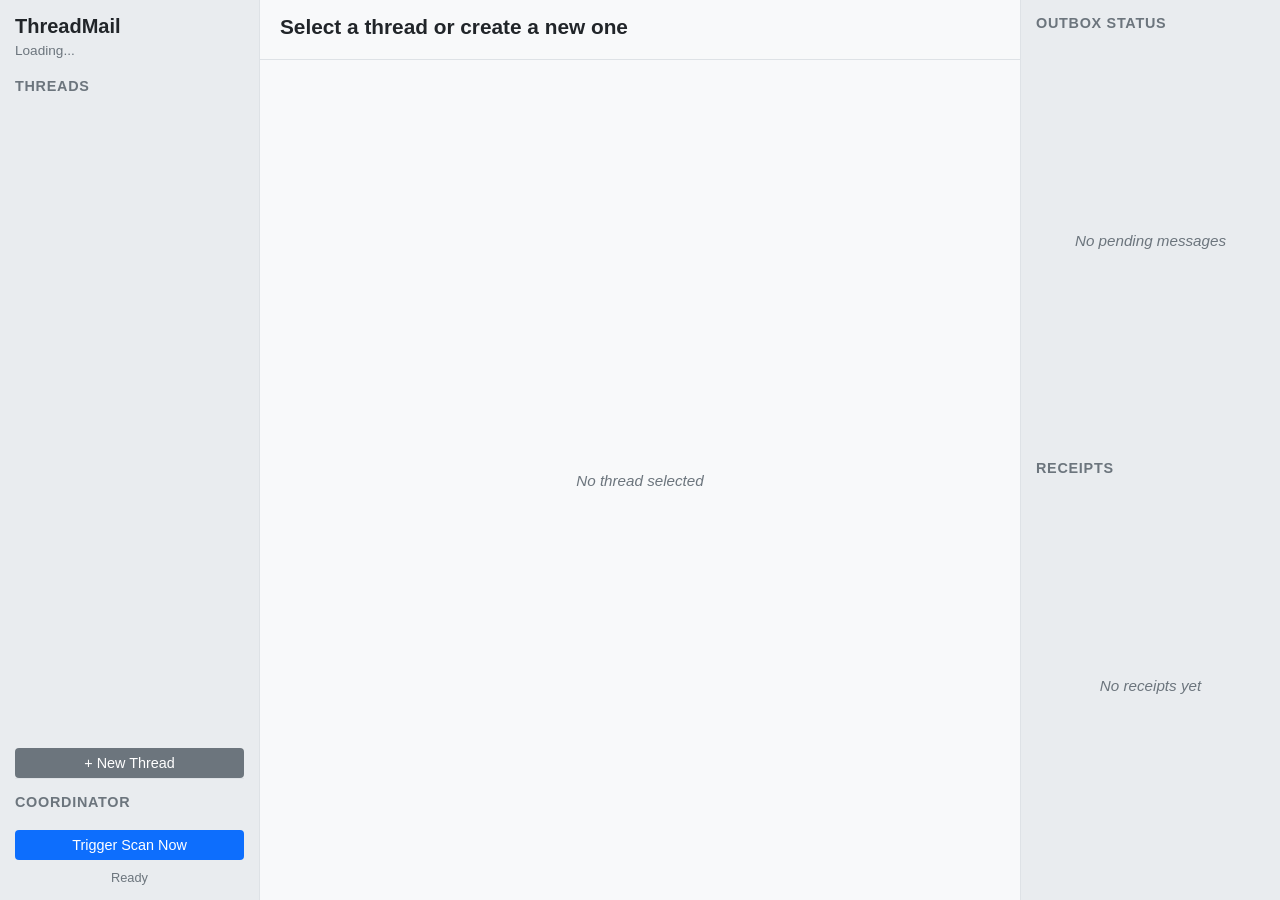
==== src/webapp/static/index.html @ 02db0f02 "Initialize Distributed ThreadMail System (v1.0 VIP)" ====
<!DOCTYPE html>
<html lang="en">
<head>
    <meta charset="UTF-8">
    <meta name="viewport" content="width=device-width, initial-scale=1.0">
    <title>ThreadMail System (itracker)</title>
    <link rel="stylesheet" href="style.css">
</head>
<body>
    <div class="app-container">
        <!-- Sidebar -->
        <aside class="sidebar">
            <div class="sidebar-header">
                <h2>ThreadMail</h2>
                <div class="user-badge" id="user-badge">Loading...</div>
            </div>
            
            <nav class="sidebar-nav">
                <h3>Threads</h3>
                <div class="thread-list" id="thread-list">
                    <!-- Loaded dynamically -->
                </div>
                <button class="btn btn-secondary btn-full" id="btn-new-thread">+ New Thread</button>
            </nav>
            
            <div class="sidebar-footer">
                <h3>Coordinator</h3>
                <button class="btn btn-primary btn-full" id="btn-scan">Trigger Scan Now</button>
                <div class="scan-status" id="scan-status">Ready</div>
            </div>
        </aside>

        <!-- Main Workspace -->
        <main class="main-workspace">
            <!-- Selected Thread Pane -->
            <section class="thread-pane" id="thread-pane">
                <div class="thread-header" id="thread-header">
                    <h1 id="active-thread-title">Select a thread or create a new one</h1>
                    <p id="active-thread-desc"></p>
                    <button class="btn btn-danger" id="btn-mark-done" style="display: none;">Mark DONE</button>
                </div>
                
                <div class="message-timeline" id="message-timeline">
                    <!-- Messages loaded here -->
                    <div class="empty-state">No thread selected</div>
                </div>
                
                <!-- Composer (Draft) Area -->
                <div class="composer" id="composer-area" style="display: none;">
                    <h3>Compose Draft</h3>
                    <textarea id="composer-body" placeholder="Write your markdown message..."></textarea>
                    
                    <div class="composer-controls">
                        <div class="attachments-row">
                            <input type="file" id="composer-file-input" style="display: none;">
                            <button class="btn btn-secondary btn-sm" id="btn-add-attachment">Attach File</button>
                            <span id="draft-attachments-list"></span>
                        </div>
                        
                        <div class="action-buttons">
                            <button class="btn btn-secondary" id="btn-save-draft">Save Draft</button>
                            <button class="btn btn-primary" id="btn-publish">Publish Message</button>
                        </div>
                    </div>
                </div>
            </section>
        </main>

        <!-- Utility Sidebar -->
        <aside class="util-bar">
            <div class="util-section">
                <h3>Outbox Status</h3>
                <div class="util-list" id="pending-list">
                    <div class="empty-state">No pending messages</div>
                </div>
            </div>
            
            <div class="util-section">
                <h3>Receipts</h3>
                <div class="util-list" id="receipts-list">
                    <div class="empty-state">No receipts yet</div>
                </div>
            </div>
        </aside>
    </div>

    <!-- Modal for new thread -->
    <div class="modal" id="new-thread-modal">
        <div class="modal-content">
            <h3>Create New Thread</h3>
            <div class="form-group">
                <label for="thread-id-input">Thread ID (e.g. T_20260627_A1B2)</label>
                <input type="text" id="thread-id-input" placeholder="T_YYYYMMDD_XXXX">
            </div>
            <div class="form-group">
                <label for="thread-title-input">Title / Topic</label>
                <input type="text" id="thread-title-input" placeholder="Enter thread topic">
            </div>
            <div class="form-group">
                <label for="thread-desc-input">Description / README</label>
                <textarea id="thread-desc-input" placeholder="Explain the thread context..."></textarea>
            </div>
            <div class="modal-actions">
                <button class="btn btn-secondary" id="btn-close-modal">Cancel</button>
                <button class="btn btn-primary" id="btn-submit-thread">Create</button>
            </div>
        </div>
    </div>
    
    <script src="app.js"></script>
</body>
</html>
---- src/webapp/static/style.css ----
/* Minimalist & Functional UI Stylesheet */

:root {
    --bg-color: #f8f9fa;
    --text-color: #212529;
    --border-color: #dee2e6;
    --sidebar-bg: #e9ecef;
    --primary-color: #0d6efd;
    --primary-hover: #0b5ed7;
    --secondary-color: #6c757d;
    --secondary-hover: #5c636a;
    --danger-color: #dc3545;
    --danger-hover: #bb2d3b;
    --card-bg: #ffffff;
    --shadow: 0 1px 3px rgba(0,0,0,0.1);
}

@media (prefers-color-scheme: dark) {
    :root {
        --bg-color: #121212;
        --text-color: #e0e0e0;
        --border-color: #2c2c2c;
        --sidebar-bg: #1a1a1a;
        --primary-color: #3700b3;
        --primary-hover: #6200ee;
        --secondary-color: #2c2c2c;
        --secondary-hover: #3d3d3d;
        --danger-color: #cf6679;
        --danger-hover: #b00020;
        --card-bg: #1e1e1e;
        --shadow: 0 1px 3px rgba(0,0,0,0.3);
    }
}

* {
    box-sizing: border-box;
    margin: 0;
    padding: 0;
}

body {
    font-family: -apple-system, BlinkMacSystemFont, "Segoe UI", Roboto, Helvetica, Arial, sans-serif;
    background-color: var(--bg-color);
    color: var(--text-color);
    height: 100vh;
    overflow: hidden;
}

.app-container {
    display: flex;
    height: 100vh;
}

/* Sidebar Layout */
.sidebar, .util-bar {
    width: 260px;
    background-color: var(--sidebar-bg);
    border-right: 1px solid var(--border-color);
    display: flex;
    flex-direction: column;
    padding: 15px;
    flex-shrink: 0;
}

.util-bar {
    border-right: none;
    border-left: 1px solid var(--border-color);
    gap: 20px;
}

.main-workspace {
    flex-grow: 1;
    display: flex;
    flex-direction: column;
    overflow: hidden;
}

.sidebar-header {
    margin-bottom: 20px;
}

.sidebar-header h2 {
    font-size: 1.25rem;
    margin-bottom: 5px;
}

.user-badge {
    font-size: 0.85rem;
    color: var(--secondary-color);
}

.sidebar-nav {
    flex-grow: 1;
    display: flex;
    flex-direction: column;
    gap: 10px;
    overflow-y: auto;
}

h3 {
    font-size: 0.9rem;
    text-transform: uppercase;
    letter-spacing: 0.05em;
    color: var(--secondary-color);
    margin-bottom: 10px;
}

.thread-list {
    display: flex;
    flex-direction: column;
    gap: 5px;
    flex-grow: 1;
}

.thread-item {
    padding: 8px 12px;
    border-radius: 4px;
    cursor: pointer;
    background-color: var(--card-bg);
    border: 1px solid var(--border-color);
    font-size: 0.9rem;
}

.thread-item:hover, .thread-item.active {
    background-color: var(--primary-color);
    color: #ffffff;
    border-color: var(--primary-color);
}

.thread-item.done {
    opacity: 0.6;
}

.sidebar-footer {
    border-top: 1px solid var(--border-color);
    padding-top: 15px;
    display: flex;
    flex-direction: column;
    gap: 10px;
}

.scan-status {
    font-size: 0.8rem;
    text-align: center;
    color: var(--secondary-color);
}

/* Main content workspace */
.thread-pane {
    display: flex;
    flex-direction: column;
    height: 100%;
}

.thread-header {
    padding: 15px 20px;
    border-bottom: 1px solid var(--border-color);
    display: flex;
    flex-direction: column;
    gap: 5px;
    position: relative;
}

.thread-header h1 {
    font-size: 1.3rem;
}

.thread-header p {
    font-size: 0.9rem;
    color: var(--secondary-color);
}

#btn-mark-done {
    position: absolute;
    right: 20px;
    top: 20px;
}

.message-timeline {
    flex-grow: 1;
    padding: 20px;
    overflow-y: auto;
    display: flex;
    flex-direction: column;
    gap: 15px;
    background-color: var(--bg-color);
}

.empty-state {
    display: flex;
    justify-content: center;
    align-items: center;
    height: 100%;
    color: var(--secondary-color);
    font-style: italic;
    font-size: 0.95rem;
}

/* Message block */
.message-card {
    background-color: var(--card-bg);
    border: 1px solid var(--border-color);
    border-radius: 4px;
    padding: 12px 15px;
    max-width: 85%;
    align-self: flex-start;
    box-shadow: var(--shadow);
}

.message-card.self {
    align-self: flex-end;
    background-color: var(--sidebar-bg);
}

.message-meta {
    font-size: 0.8rem;
    color: var(--secondary-color);
    margin-bottom: 8px;
    display: flex;
    justify-content: space-between;
    gap: 20px;
}

.message-body {
    font-size: 0.95rem;
    line-height: 1.4;
    white-space: pre-wrap;
}

.message-attachments {
    margin-top: 10px;
    padding-top: 8px;
    border-top: 1px solid var(--border-color);
    font-size: 0.85rem;
}

.attachment-tag {
    display: inline-flex;
    align-items: center;
    background: var(--sidebar-bg);
    border: 1px solid var(--border-color);
    padding: 2px 8px;
    border-radius: 3px;
    margin-right: 5px;
    margin-top: 5px;
    text-decoration: none;
    color: var(--text-color);
}

.attachment-tag:hover {
    border-color: var(--primary-color);
}

/* Composer / Draft block */
.composer {
    padding: 15px 20px;
    border-top: 1px solid var(--border-color);
    background-color: var(--sidebar-bg);
}

.composer textarea {
    width: 100%;
    height: 100px;
    padding: 10px;
    border: 1px solid var(--border-color);
    border-radius: 4px;
    resize: none;
    font-family: inherit;
    font-size: 0.95rem;
    margin-top: 5px;
    margin-bottom: 10px;
    background-color: var(--card-bg);
    color: var(--text-color);
}

.composer-controls {
    display: flex;
    justify-content: space-between;
    align-items: center;
}

.action-buttons {
    display: flex;
    gap: 10px;
}

/* Buttons */
.btn {
    display: inline-block;
    padding: 6px 12px;
    font-size: 0.9rem;
    font-weight: 500;
    border-radius: 4px;
    border: 1px solid transparent;
    cursor: pointer;
    text-align: center;
    transition: background-color 0.15s;
}

.btn-primary {
    background-color: var(--primary-color);
    color: #ffffff;
}

.btn-primary:hover {
    background-color: var(--primary-hover);
}

.btn-secondary {
    background-color: var(--secondary-color);
    color: #ffffff;
}

.btn-secondary:hover {
    background-color: var(--secondary-hover);
}

.btn-danger {
    background-color: var(--danger-color);
    color: #ffffff;
}

.btn-danger:hover {
    background-color: var(--danger-hover);
}

.btn-sm {
    padding: 3px 8px;
    font-size: 0.8rem;
}

.btn-full {
    width: 100%;
}

/* Utility bar section lists */
.util-section {
    display: flex;
    flex-direction: column;
    flex-grow: 1;
    overflow: hidden;
}

.util-list {
    display: flex;
    flex-direction: column;
    gap: 8px;
    overflow-y: auto;
    flex-grow: 1;
}

.util-item {
    background-color: var(--card-bg);
    border: 1px solid var(--border-color);
    padding: 8px 10px;
    border-radius: 4px;
    font-size: 0.8rem;
    line-height: 1.3;
}

.util-item-header {
    font-weight: bold;
    margin-bottom: 3px;
    display: flex;
    justify-content: space-between;
}

.util-item-body {
    color: var(--secondary-color);
}

/* Modal styling */
.modal {
    display: none;
    position: fixed;
    top: 0;
    left: 0;
    width: 100vw;
    height: 100vh;
    background-color: rgba(0,0,0,0.5);
    justify-content: center;
    align-items: center;
    z-index: 1000;
}

.modal-content {
    background-color: var(--card-bg);
    border: 1px solid var(--border-color);
    padding: 20px;
    border-radius: 6px;
    width: 400px;
    box-shadow: 0 4px 12px rgba(0,0,0,0.15);
}

.modal h3 {
    margin-bottom: 15px;
}

.form-group {
    margin-bottom: 15px;
}

.form-group label {
    display: block;
    font-size: 0.85rem;
    font-weight: bold;
    margin-bottom: 5px;
}

.form-group input, .form-group textarea {
    width: 100%;
    padding: 8px;
    border: 1px solid var(--border-color);
    border-radius: 4px;
    background-color: var(--bg-color);
    color: var(--text-color);
    font-family: inherit;
}

.form-group textarea {
    height: 80px;
    resize: none;
}

.modal-actions {
    display: flex;
    justify-content: flex-end;
    gap: 10px;
}
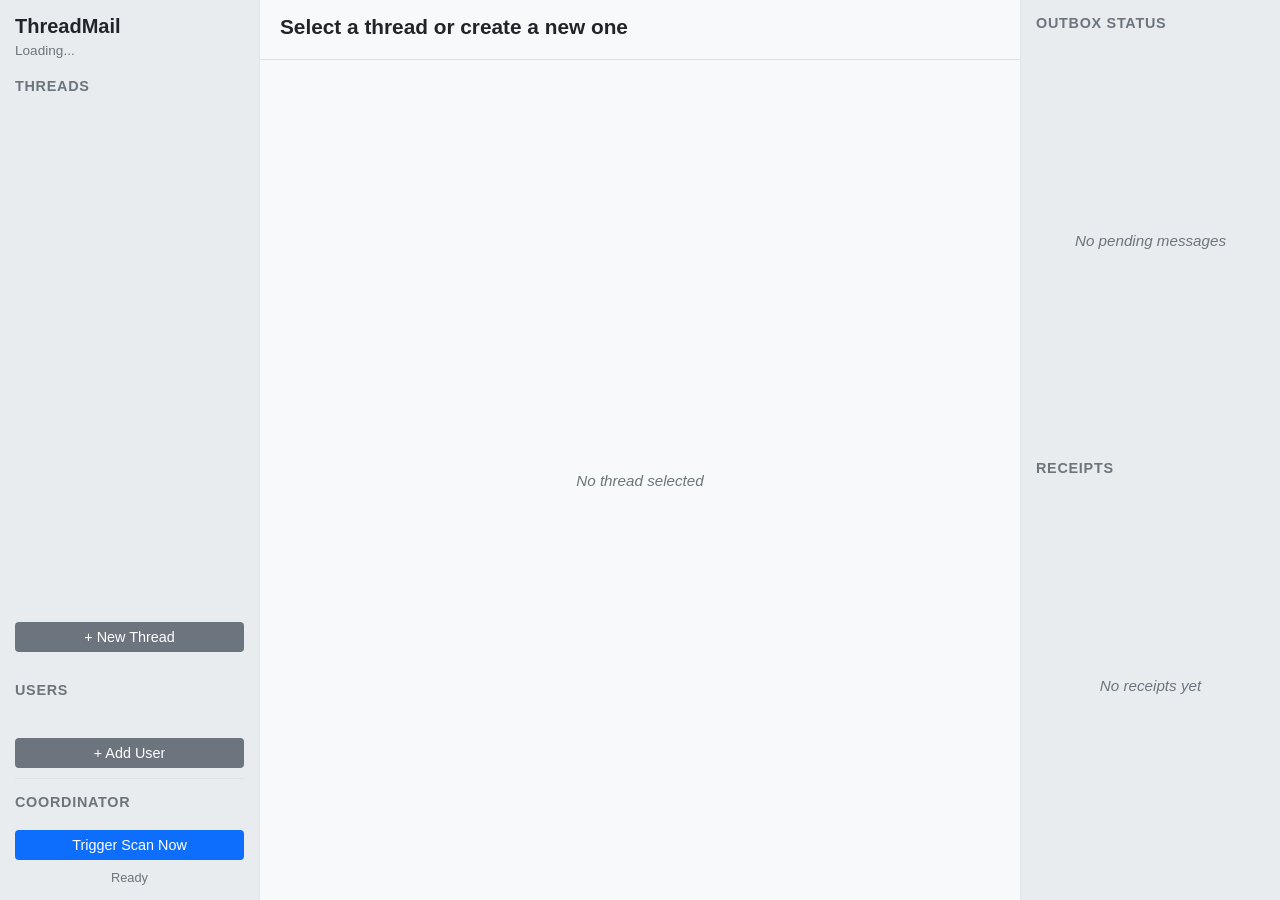
==== commit 2be1f887: "Add User registration UI feature and list to the WebApp" ====
--- a/src/webapp/static/index.html
+++ b/src/webapp/static/index.html
@@ -17,10 +17,16 @@
             
             <nav class="sidebar-nav">
                 <h3>Threads</h3>
-                <div class="thread-list" id="thread-list">
+                <div class="thread-list" id="thread-list" style="margin-bottom: 10px;">
                     <!-- Loaded dynamically -->
                 </div>
-                <button class="btn btn-secondary btn-full" id="btn-new-thread">+ New Thread</button>
+                <button class="btn btn-secondary btn-full" id="btn-new-thread" style="margin-bottom: 20px;">+ New Thread</button>
+
+                <h3>Users</h3>
+                <div class="user-list" id="user-list" style="display:flex; flex-direction:column; gap:5px; margin-bottom: 10px;">
+                    <!-- Loaded dynamically -->
+                </div>
+                <button class="btn btn-secondary btn-full" id="btn-new-user" style="margin-bottom: 10px;">+ Add User</button>
             </nav>
             
             <div class="sidebar-footer">
@@ -107,6 +113,21 @@
         </div>
     </div>
     
+    <!-- Modal for new user -->
+    <div class="modal" id="new-user-modal">
+        <div class="modal-content">
+            <h3>Add New User</h3>
+            <div class="form-group">
+                <label for="user-id-input">User ID (folder name)</label>
+                <input type="text" id="user-id-input" placeholder="e.g. user_alice">
+            </div>
+            <div class="modal-actions">
+                <button class="btn btn-secondary" id="btn-close-user-modal">Cancel</button>
+                <button class="btn btn-primary" id="btn-submit-user">Add User</button>
+            </div>
+        </div>
+    </div>
+    
     <script src="app.js"></script>
 </body>
 </html>
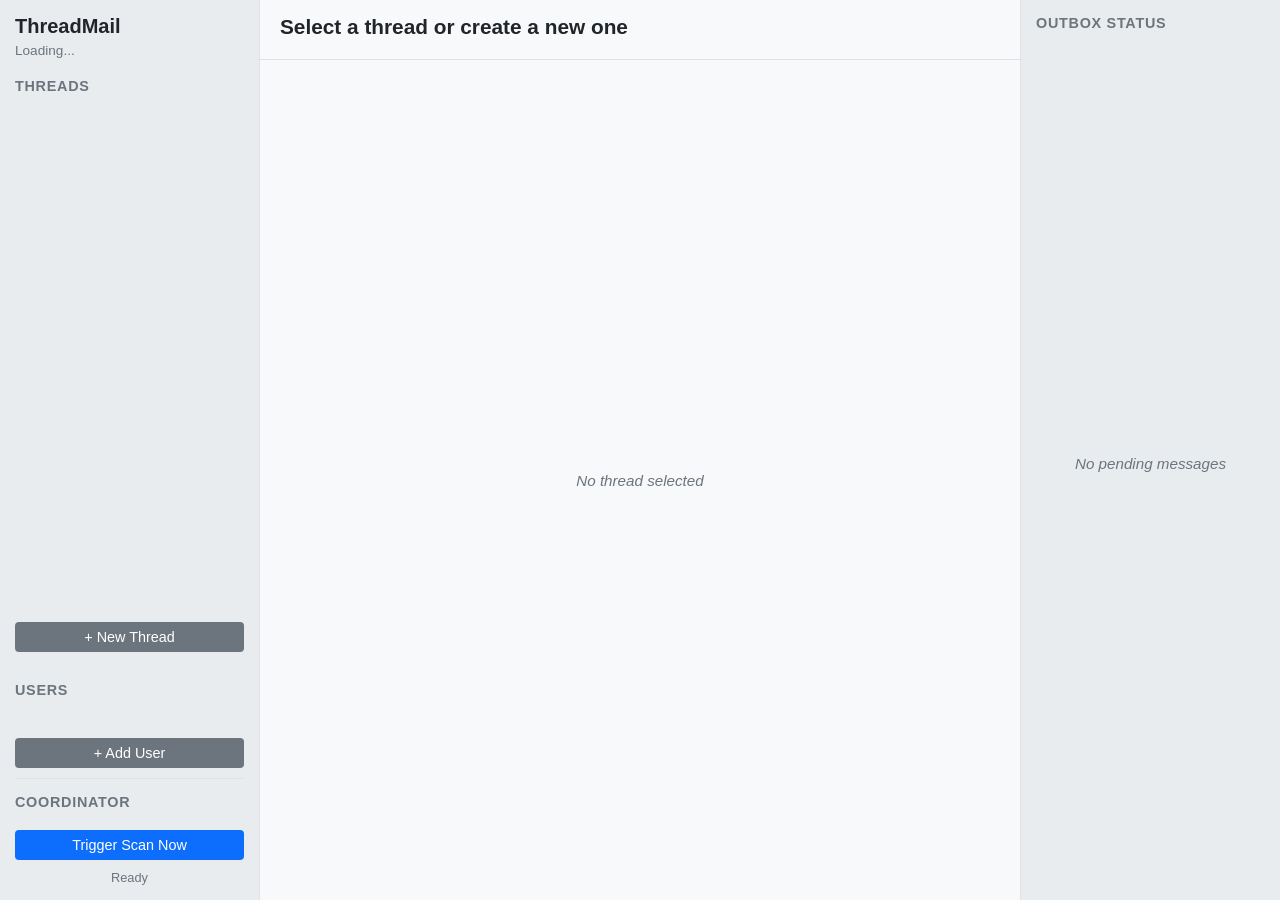
==== commit 8300d6fe: "Rename project to shikibo, implement automatic mentions extraction, and synchronize specs" ====
--- a/src/webapp/static/index.html
+++ b/src/webapp/static/index.html
@@ -3,7 +3,7 @@
 <head>
     <meta charset="UTF-8">
     <meta name="viewport" content="width=device-width, initial-scale=1.0">
-    <title>ThreadMail System (itracker)</title>
+    <title>ThreadMail System (shikibo)</title>
     <link rel="stylesheet" href="style.css">
 </head>
 <body>
@@ -80,13 +80,6 @@
                     <div class="empty-state">No pending messages</div>
                 </div>
             </div>
-            
-            <div class="util-section">
-                <h3>Receipts</h3>
-                <div class="util-list" id="receipts-list">
-                    <div class="empty-state">No receipts yet</div>
-                </div>
-            </div>
         </aside>
     </div>
 
